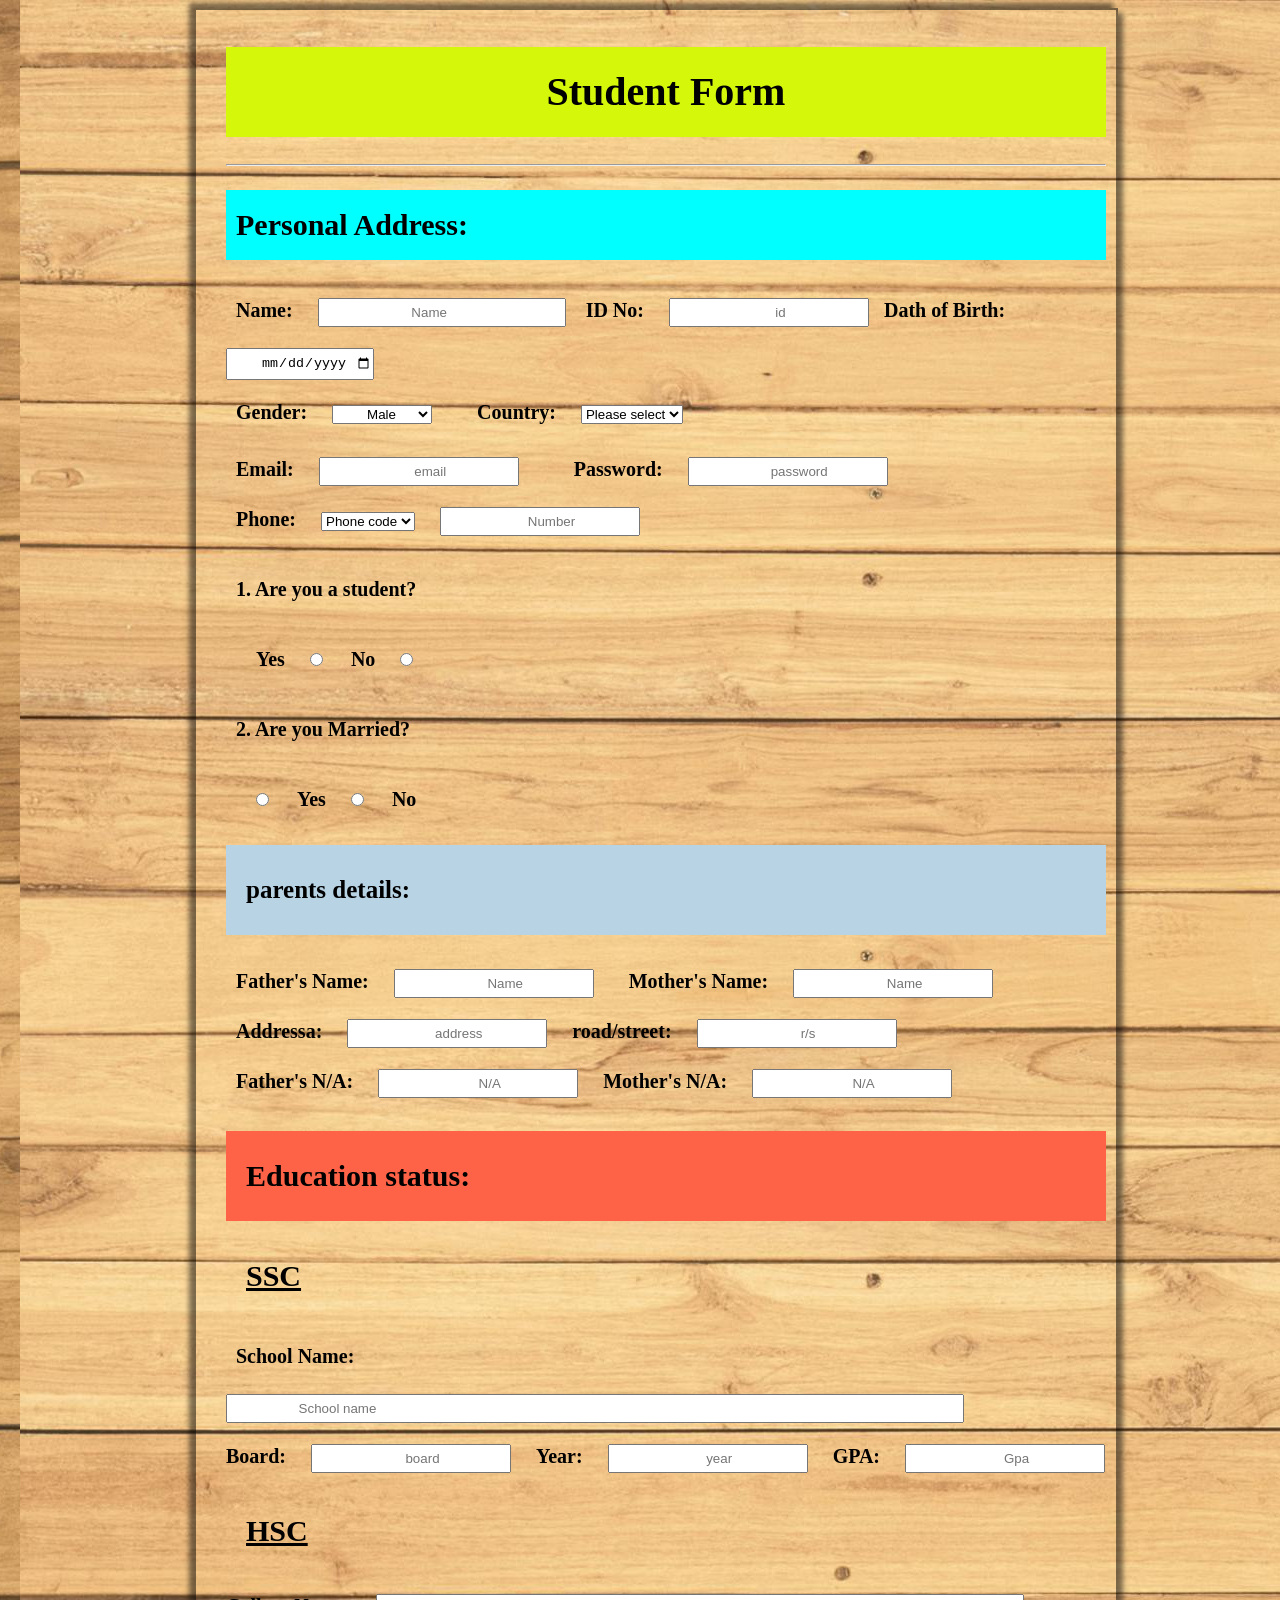
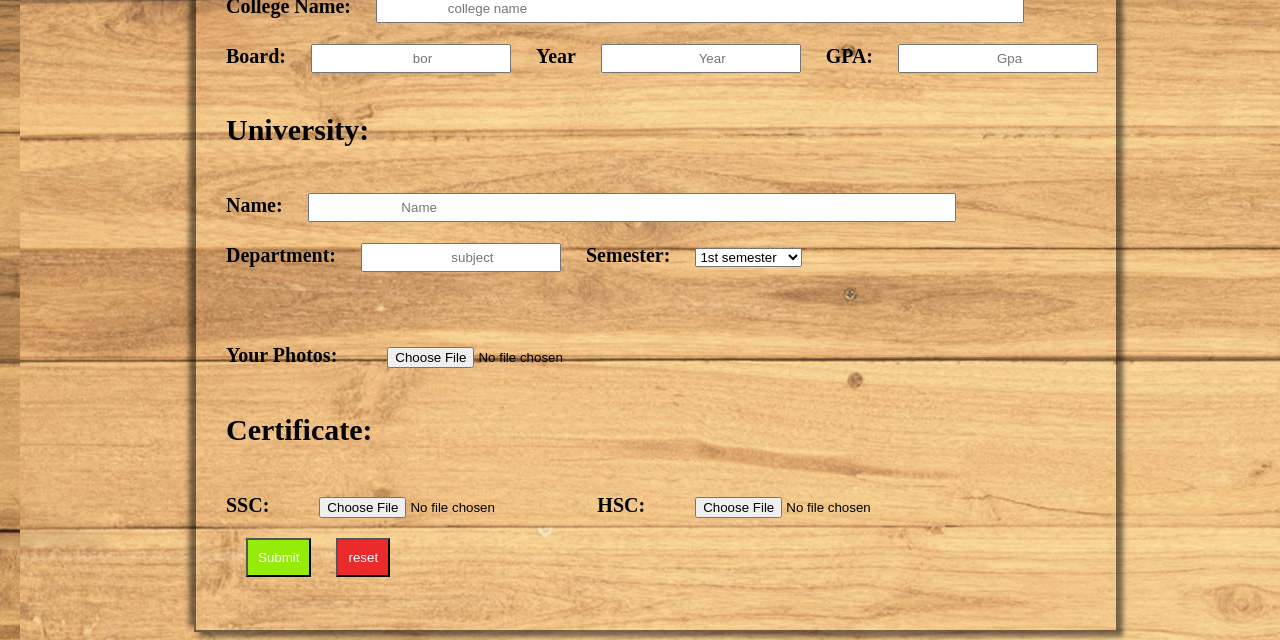
==== from.html @ 11222c5a "initial comment `initial comment `initial comment `initial comment `initial comment `initial comment" ====
<!DOCTYPE html>
<html lang="en">
<head>
    <meta charset="UTF-8">
    <meta name="viewport" content="width=device-width, initial-scale=1.0">
    <title>Student form</title>
    <link rel="stylesheet" href="styles.css">
</head>
<body style="background-image: url(dewal.jpg);">
    
  <div>
    <h1 class="header">Student Form</h1>
  <hr>
  <h2 class="pers">Personal Address: </h2> 

  <label for="user" class="name">Name:</label>
  <input type="text" class="iname" id="user" name="user" placeholder="Name">
  
  <label for="id" class="id">ID No:</label>
 <input type="text" id="id"class=iid name="id" placeholder="id">
 <label for="dob" class="dob">Dath of Birth:</label>
<input type="date" id="dob">
<br>
<label for="gn" class="gender">Gender:</label>
<select name="gn" id="gn" class="sgender">
    <option value="Male">Male</option>
    <option value="female">Female</option>
    <option value="others">Otheres</option>
</select>

<label for="con" class="con">Country:</label>
<select name="con" id="con">
<option value="Please select">Please select</option>
<option value="India">India<option>
<option value="indu">indunisia<option>
<option value="lond">London</option>
<option value="Pakistan">Pakistan</option>
<option value="Afganistan">Afganistan</option>
<option value="bang">Bangladesh</option>

</select>
<br>
<label for="email"class="email">Email:</label>
<input type="text" id="email" placeholder="email">
<label for="pass" class="pass" >Password:</label>
<input type="password" id="pass" placeholder="password">
<br>
<label for="phon" class="phon" >Phone:</label>
<select name="phone" id="phon">
  <option value="code">Phone code</option>
  <option value="+088">+088</option>
  <option value="+099">+099</option>
  <option value="+078">+078</option>
</select>
<input type="text" id="phon" name="phone" placeholder="Number">


<p class="p1">1. Are you a student?</p>
<label for="s1" class="yes">Yes</label>
<input type="radio" id="s1" name="Are you a student?">
<label for="s2" class="no">No</label>
<input type="radio" id="s2" name="Are you a student?">
<p class="p2">2. Are you Married?</p>
<input type="radio" class="yes1" id="yes" name="p2">
<label for="yes">Yes</label>
<input type="radio" id="No" name="p2">
<label for="No">No</label>


<br>
<h2 class="h2pd">parents details:</h2>

<label for="fat" class="father">Father's Name:</label>
<input type="text" id="fat" name="fat" placeholder="Name">
<label for="mat" class="mother">Mother's Name:</label>
<input type="text" id="mat" placeholder="Name">
<br>
<label for="add" class="address">Addressa:</label>
<input type="text" id="add" placeholder="address">
<label for="rood">road/street:</label>
<input type="text" id="rood" placeholder="r/s">
<br>
<label for="fat" class="fat">Father's N/A:</label>
<input type="text" id="fat" placeholder="N/A">
<label for="mother">Mother's N/A:</label>
<input type="text" id="mother" placeholder="N/A">

<br>


<h2 class="edu">Education status:</h2>
<p class="ssc"><strong><ins >SSC</ins></strong></p>
<label for="school" class="school">School Name:</label>
<input class="isch" type="text" id="School" placeholder="School name">
<br>
<label for="board" class="board">Board:</label>
<input type="text" id="board" placeholder="board">
<label for="year">Year:</label> 
<input type="text" id="year" placeholder="year">
<label for="gpa">GPA:</label>
<input type="text" id="gpa" placeholder="Gpa">

<h2 class="hsc"><B><INS>HSC</INS></B></h2>
<label class="college" for="college">College Name:</label>
<input type="text" class="icol" id="college" placeholder="college name">
<br>
<label for="bor">Board:</label>
<input type="text" id="bor" placeholder="bor">
<label for="yr">Year</label>
<input type="text" id="yr" placeholder="Year">
<label for="gp">GPA:</label>
<input type="text" id="gp" placeholder="Gpa">


<h2>University:</h2>
<label for="nam">Name:</label>
<input type="text" id="nam"
class="uname" placeholder="Name">
<br>

<label for="dep">Department:</label>
<input type="text" id="dep" placeholder="subject">
<label for="sem">Semester:</label>
<select name="semester" id="sem">
  <option value="1st">1st semester</option>
  <option value="2nd">2nd semester</option>
  <option value="3rd">3rd semester</option>
  <option value="4th">4th semester</option>
  <option value="5th">5th semester</option>
  <option value="6th">6th semester</option>
  <option value="7th">7th semester</option>
  <option value="8th">8th semester</option>
  <option value="9th">9th semester</option>
  <option value="10th">10th semester</option>
  <option value="11th">11th semester</option>
  <option value="12th">12th semester</option>

</select>

<br>
<br>
<label for="photo">Your Photos:</label>
<input type="file" id="photo">
<h2>Certificate:</h2>
  <label for="ssc c">SSC:</label>
<input type="file" id="ssc c">
<label for="hssc c">HSC:</label>
<input type="file" id="hssc c" >
<br>

<input class="submit" type="submit" value="Submit">
<input type="reset" value="reset" class="reset">

</div>









</body>
</html>
---- styles.css ----
div{
  width:900px;
  height: 100%;
  background-image: url(pic.jpg);
  background-size: cover;
   margin: auto; 
   border: 2px solid rgb(0,0,0,0.5);
   box-shadow: 5px 5px 5px rgb(0,0,0,0.5),
   -5px -5px 5px rgb(0,0,0,0.5);
     font-size: 20px;
     font-weight: 700;
     padding: 10px;
     line-height: 50px;
     padding-bottom: 50px;
 background-repeat: no-repeat;
    }
  


.header{
    text-align: center;
    background-color:rgb(212, 247, 10);
    padding:20px;
     font-size: 40px;  
    padding:20px
  }
.header:hover{
    color:red;
  background-color: black;
}
.pers{
  background-color: aqua;
  padding: 10px;
  
  font-size: 30px;
}
.pers:hover{
  color:aqua;
  background-color: black;
}
.name{
  font-size: 20px;
  font-weight: 700;
  margin-left: 30px;

}
.iname{
  padding-right: 50px;
  text-align: center; 
  
}
.id{
    margin-left: 15px;
    font-weight: 700;
    font-size: 20px;
}
.idd{
  
  text-align: center;

}
.dob{
  font-weight: 700;
  margin-left: 10px;
  font-size: 20px;
}
.gender{
  font-weight: 700;
  font-size: 20px;
  margin-left: 30px;
}
.sgender{
  padding-left: 30px;
  margin: 20px;
}
.con{
  font-weight: 700;
  font-size: 20px;
  margin-left: 20px;
}
.email{
  margin-left: 30px;
  font-weight: 700;
 font-size: 20px;

}
.pass{
  margin-left: 50px;
  font-weight: 700;
  font-size: 20px;
}
.phon{
font-size: 20px;
font-weight: 700;
margin-left: 30px;
line-height: 50px;
}
.p1{
  font-size: 20px;
  font-weight:700;
  margin-left: 30px;
}
.yes{
  margin-left: 50px;
  font-size: 20px;
}
.no{
font-size: 20px;

}
.p2{
  margin-left: 30px;
  font-size: 20px;
  font-weight: 700;
}
.yes1{
  
  margin-left: 50px;
  font-size: 20px;
  
}
.h2pd{
  font-size: 25px;
  background-color: rgb(183, 211, 228);
  padding: 20px; 
}
.h2pd:hover{
  color:aquamarine;
  background-color: tomato;
}
.father{
  margin-left: 30px;
}       
.mother{
  margin-left: 30px;
}     
input{
  padding-left: 25px;
  padding-top: 5px;
  padding-bottom: 5px;
  text-align: center;
  
}
.address{
  margin-left: 30px;
}
.fat{
  margin-left: 30px;
}
.edu{
  background-color: tomato;
  padding: 20px;
}
.edu:hover{
  color:aqua;
  background-color: black;

}
.ssc{
  font-size: 30px;
  margin-left: 0;
  
}
.school{
 margin-left: 30px;
 
}
.isch{
padding-right: 60%;
}
.board{


}
*{
  margin-left: 20px;
}
.hsc{
  margin-left: 0;}
.icol{
  padding-right: 50%;


}
.uname{
  padding-right: 50%;
}

.submit{
  padding:10px;
  background-color: rgb(149, 235, 9);
  margin-left: 40px;
  color: white;
}
.submit:hover{
  background-color: black;
  color: red;

}
.reset{
  padding: 10px;
  background-color:rgb(235, 43, 43);
  color: white;
}
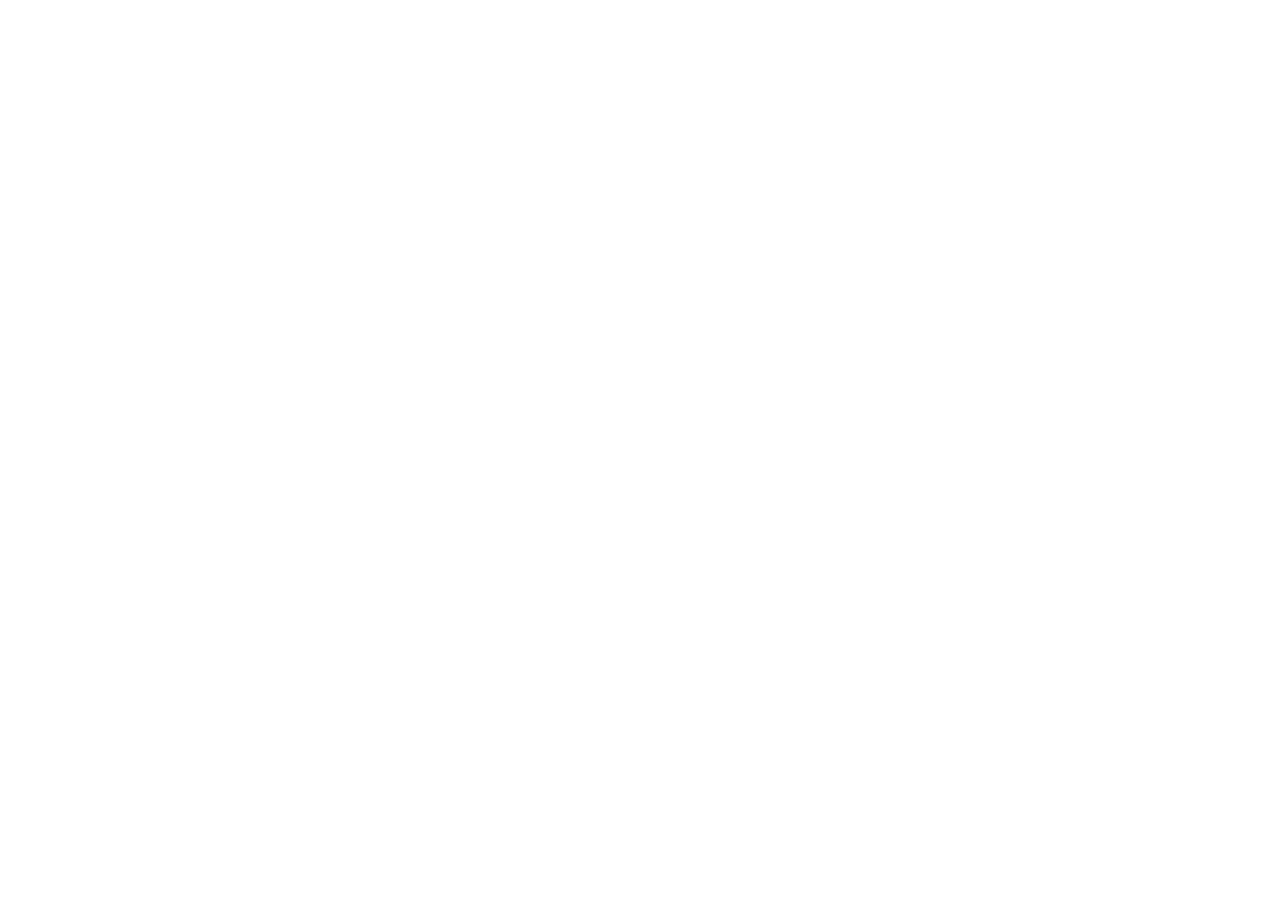
==== commit bf8173e3: "all" ====
--- a/from.html
+++ b/from.html
@@ -1,165 +1,12 @@
 <!DOCTYPE html>
 <html lang="en">
 <head>
-    <meta charset="UTF-8">
-    <meta name="viewport" content="width=device-width, initial-scale=1.0">
-    <title>Student form</title>
-    <link rel="stylesheet" href="styles.css">
+  <meta charset="UTF-8">
+  <meta name="viewport" content="width=device-width, initial-scale=1.0">
+  <title>Document</title>
+ <link rel="stylesheet" href="styles.css">
 </head>
-<body style="background-image: url(dewal.jpg);">
-    
-  <div>
-    <h1 class="header">Student Form</h1>
-  <hr>
-  <h2 class="pers">Personal Address: </h2> 
-
-  <label for="user" class="name">Name:</label>
-  <input type="text" class="iname" id="user" name="user" placeholder="Name">
+<body>
   
-  <label for="id" class="id">ID No:</label>
- <input type="text" id="id"class=iid name="id" placeholder="id">
- <label for="dob" class="dob">Dath of Birth:</label>
-<input type="date" id="dob">
-<br>
-<label for="gn" class="gender">Gender:</label>
-<select name="gn" id="gn" class="sgender">
-    <option value="Male">Male</option>
-    <option value="female">Female</option>
-    <option value="others">Otheres</option>
-</select>
-
-<label for="con" class="con">Country:</label>
-<select name="con" id="con">
-<option value="Please select">Please select</option>
-<option value="India">India<option>
-<option value="indu">indunisia<option>
-<option value="lond">London</option>
-<option value="Pakistan">Pakistan</option>
-<option value="Afganistan">Afganistan</option>
-<option value="bang">Bangladesh</option>
-
-</select>
-<br>
-<label for="email"class="email">Email:</label>
-<input type="text" id="email" placeholder="email">
-<label for="pass" class="pass" >Password:</label>
-<input type="password" id="pass" placeholder="password">
-<br>
-<label for="phon" class="phon" >Phone:</label>
-<select name="phone" id="phon">
-  <option value="code">Phone code</option>
-  <option value="+088">+088</option>
-  <option value="+099">+099</option>
-  <option value="+078">+078</option>
-</select>
-<input type="text" id="phon" name="phone" placeholder="Number">
-
-
-<p class="p1">1. Are you a student?</p>
-<label for="s1" class="yes">Yes</label>
-<input type="radio" id="s1" name="Are you a student?">
-<label for="s2" class="no">No</label>
-<input type="radio" id="s2" name="Are you a student?">
-<p class="p2">2. Are you Married?</p>
-<input type="radio" class="yes1" id="yes" name="p2">
-<label for="yes">Yes</label>
-<input type="radio" id="No" name="p2">
-<label for="No">No</label>
-
-
-<br>
-<h2 class="h2pd">parents details:</h2>
-
-<label for="fat" class="father">Father's Name:</label>
-<input type="text" id="fat" name="fat" placeholder="Name">
-<label for="mat" class="mother">Mother's Name:</label>
-<input type="text" id="mat" placeholder="Name">
-<br>
-<label for="add" class="address">Addressa:</label>
-<input type="text" id="add" placeholder="address">
-<label for="rood">road/street:</label>
-<input type="text" id="rood" placeholder="r/s">
-<br>
-<label for="fat" class="fat">Father's N/A:</label>
-<input type="text" id="fat" placeholder="N/A">
-<label for="mother">Mother's N/A:</label>
-<input type="text" id="mother" placeholder="N/A">
-
-<br>
-
-
-<h2 class="edu">Education status:</h2>
-<p class="ssc"><strong><ins >SSC</ins></strong></p>
-<label for="school" class="school">School Name:</label>
-<input class="isch" type="text" id="School" placeholder="School name">
-<br>
-<label for="board" class="board">Board:</label>
-<input type="text" id="board" placeholder="board">
-<label for="year">Year:</label> 
-<input type="text" id="year" placeholder="year">
-<label for="gpa">GPA:</label>
-<input type="text" id="gpa" placeholder="Gpa">
-
-<h2 class="hsc"><B><INS>HSC</INS></B></h2>
-<label class="college" for="college">College Name:</label>
-<input type="text" class="icol" id="college" placeholder="college name">
-<br>
-<label for="bor">Board:</label>
-<input type="text" id="bor" placeholder="bor">
-<label for="yr">Year</label>
-<input type="text" id="yr" placeholder="Year">
-<label for="gp">GPA:</label>
-<input type="text" id="gp" placeholder="Gpa">
-
-
-<h2>University:</h2>
-<label for="nam">Name:</label>
-<input type="text" id="nam"
-class="uname" placeholder="Name">
-<br>
-
-<label for="dep">Department:</label>
-<input type="text" id="dep" placeholder="subject">
-<label for="sem">Semester:</label>
-<select name="semester" id="sem">
-  <option value="1st">1st semester</option>
-  <option value="2nd">2nd semester</option>
-  <option value="3rd">3rd semester</option>
-  <option value="4th">4th semester</option>
-  <option value="5th">5th semester</option>
-  <option value="6th">6th semester</option>
-  <option value="7th">7th semester</option>
-  <option value="8th">8th semester</option>
-  <option value="9th">9th semester</option>
-  <option value="10th">10th semester</option>
-  <option value="11th">11th semester</option>
-  <option value="12th">12th semester</option>
-
-</select>
-
-<br>
-<br>
-<label for="photo">Your Photos:</label>
-<input type="file" id="photo">
-<h2>Certificate:</h2>
-  <label for="ssc c">SSC:</label>
-<input type="file" id="ssc c">
-<label for="hssc c">HSC:</label>
-<input type="file" id="hssc c" >
-<br>
-
-<input class="submit" type="submit" value="Submit">
-<input type="reset" value="reset" class="reset">
-
-</div>
-
-
-
-
-
-
-
-
-
 </body>
 </html>
--- a/styles.css
+++ b/styles.css
@@ -1,207 +1,44 @@
-
- div{
-  width:900px;
-  height: 100%;
-  background-image: url(pic.jpg);
-  background-size: cover;
-   margin: auto; 
-   border: 2px solid rgb(0,0,0,0.5);
-   box-shadow: 5px 5px 5px rgb(0,0,0,0.5),
-   -5px -5px 5px rgb(0,0,0,0.5);
-     font-size: 20px;
-     font-weight: 700;
-     padding: 10px;
-     line-height: 50px;
-     padding-bottom: 50px;
- background-repeat: no-repeat;
-    }
-  
-
-
-.header{
-    text-align: center;
-    background-color:rgb(212, 247, 10);
-    padding:20px;
-     font-size: 40px;  
-    padding:20px
-  }
-.header:hover{
-    color:red;
-  background-color: black;
-}
-.pers{
-  background-color: aqua;
-  padding: 10px;
-  
-  font-size: 30px;
-}
-.pers:hover{
-  color:aqua;
-  background-color: black;
-}
-.name{
-  font-size: 20px;
-  font-weight: 700;
-  margin-left: 30px;
+*{
+    margin:0;
+    padding:0;
+    text-decoration: none;
+    list-style: none;
+    
 
 }
-.iname{
-  padding-right: 50px;
-  text-align: center; 
-  
+header{
+    position:fixed;
+    width:100%;
+    top:0;
+    right:0;
+    display:flex;
+    align-items: center;
+    justify-content:space-between;
+    padding:20px 10%;
+  background-color: antiquewhite;
+     
 }
-.id{
-    margin-left: 15px;
-    font-weight: 700;
-    font-size: 20px;
+.logo img{
+    max-width: 120px;
+    height: auto;
 }
-.idd{
-  
-  text-align: center;
+ul {
+    display: flex;
+}
+
+ul a{
+    margin:10px;
+    font-size: 10px;
+  text-transform: capitalize;
+  font-weight: 700;
+  transition: all .42s ease;
 
 }
-.dob{
-  font-weight: 700;
-  margin-left: 10px;
-  font-size: 20px;
+label{
+    margin-left: ;
 }
-.gender{
-  font-weight: 700;
-  font-size: 20px;
-  margin-left: 30px;
-}
-.sgender{
-  padding-left: 30px;
-  margin: 20px;
-}
-.con{
-  font-weight: 700;
-  font-size: 20px;
-  margin-left: 20px;
-}
-.email{
-  margin-left: 30px;
-  font-weight: 700;
- font-size: 20px;
-
-}
-.pass{
-  margin-left: 50px;
-  font-weight: 700;
-  font-size: 20px;
-}
-.phon{
-font-size: 20px;
-font-weight: 700;
-margin-left: 30px;
-line-height: 50px;
-}
-.p1{
-  font-size: 20px;
-  font-weight:700;
-  margin-left: 30px;
-}
-.yes{
-  margin-left: 50px;
-  font-size: 20px;
-}
-.no{
-font-size: 20px;
-
-}
-.p2{
-  margin-left: 30px;
-  font-size: 20px;
-  font-weight: 700;
-}
-.yes1{
-  
-  margin-left: 50px;
-  font-size: 20px;
-  
-}
-.h2pd{
-  font-size: 25px;
-  background-color: rgb(183, 211, 228);
-  padding: 20px; 
-}
-.h2pd:hover{
-  color:aquamarine;
-  background-color: tomato;
-}
-.father{
-  margin-left: 30px;
-}       
-.mother{
-  margin-left: 30px;
-}     
-input{
-  padding-left: 25px;
-  padding-top: 5px;
-  padding-bottom: 5px;
-  text-align: center;
-  
-}
-.address{
-  margin-left: 30px;
-}
-.fat{
-  margin-left: 30px;
-}
-.edu{
-  background-color: tomato;
-  padding: 20px;
-}
-.edu:hover{
-  color:aqua;
-  background-color: black;
-
-}
-.ssc{
-  font-size: 30px;
-  margin-left: 0;
-  
-}
-.school{
- margin-left: 30px;
- 
-}
-.isch{
-padding-right: 60%;
-}
-.board{
-
-
-}
-*{
-  margin-left: 20px;
-}
-.hsc{
-  margin-left: 0;}
-.icol{
-  padding-right: 50%;
-
-
-}
-.uname{
-  padding-right: 50%;
-}
-
-.submit{
-  padding:10px;
-  background-color: rgb(149, 235, 9);
-  margin-left: 40px;
-  color: white;
-}
-.submit:hover{
-  background-color: black;
-  color: red;
-
-}
-.reset{
-  padding: 10px;
-  background-color:rgb(235, 43, 43);
-  color: white;
+.serch{
+    padding-left:;
 }
 
 
@@ -215,30 +52,3 @@
 
 
 
-
-
-
-
-
-
-
-
-
-
-
-
-
-
-
-
-
-
-
-
-
-
-
-
-
-
-
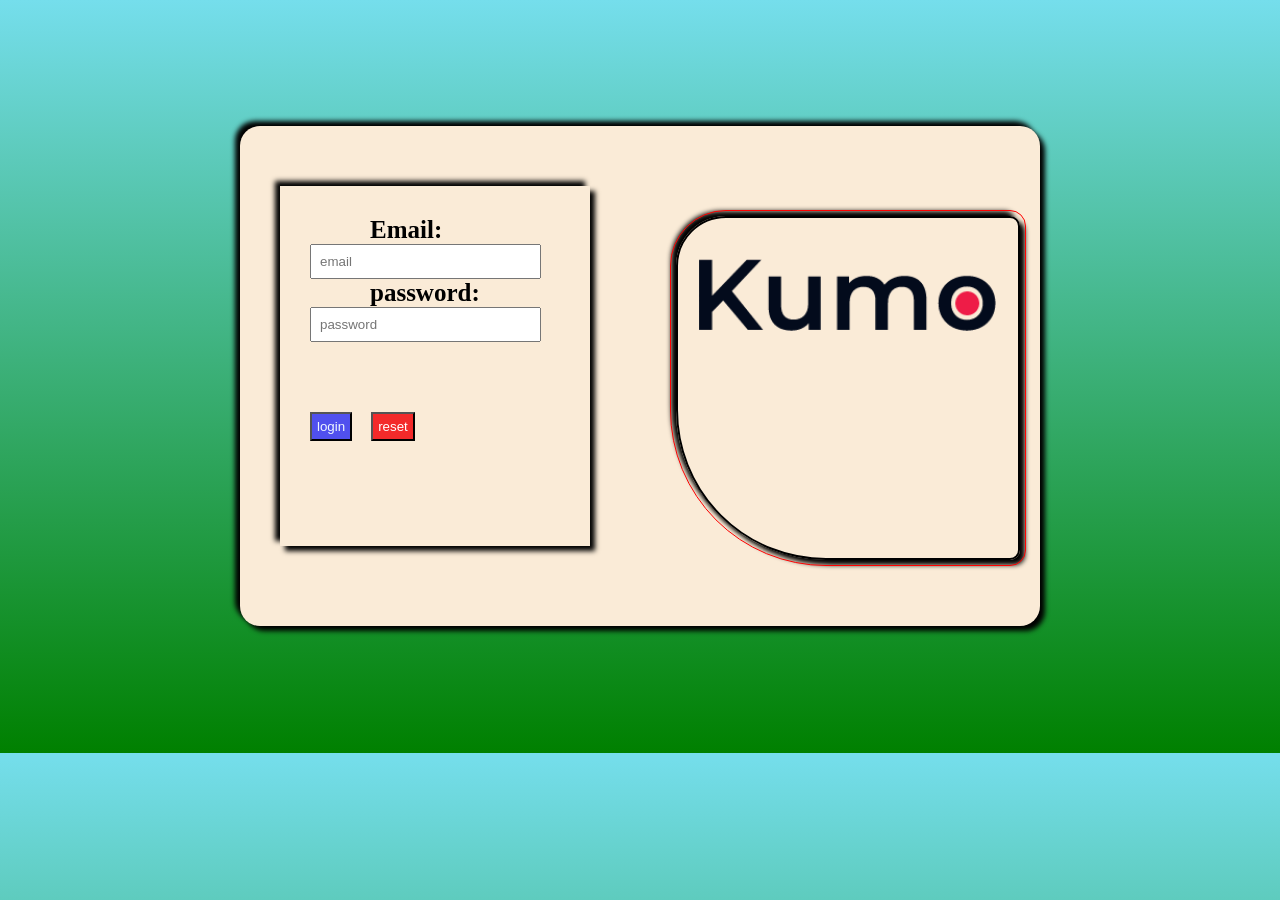
==== commit 8fee2672: "initial comment" ====
--- a/from.html
+++ b/from.html
@@ -1,12 +1,31 @@
+
 <!DOCTYPE html>
 <html lang="en">
 <head>
   <meta charset="UTF-8">
   <meta name="viewport" content="width=device-width, initial-scale=1.0">
   <title>Document</title>
- <link rel="stylesheet" href="styles.css">
+  <link rel="stylesheet" href="styles.css">
 </head>
 <body>
-  
+
+<div class="d1">
+    <div class="login">
+       
+    <label class="email" for="email">Email:</label>
+    <input type="text" id="email" placeholder="email">
+    <br>
+    <label class="pass" for="pass">password:</label>
+<input type="password" id="pass" placeholder="password">
+  <br>
+<input class="submit"type="submit" value="login">
+<input type="reset" class="reset" value="reset">
+
+
+    </div>
+
+  <div class="d2"><img src="logo.png" alt="times"></div>
+</div>
+
 </body>
 </html>
--- a/styles.css
+++ b/styles.css
@@ -1,54 +1,92 @@
-*{
-    margin:0;
-    padding:0;
-    text-decoration: none;
-    list-style: none;
-    
+
+.d1{
+
+    width:800px;
+ height: 500px;
+ background-color: antiquewhite;
+border-radius: 20px;
+position: relative;
+margin:10% auto ;
+box-shadow:5px 5px 5px black, -5px -5px 5px black ;
+ 
 
 }
-header{
-    position:fixed;
-    width:100%;
-    top:0;
-    right:0;
-    display:flex;
-    align-items: center;
-    justify-content:space-between;
-    padding:20px 10%;
-  background-color: antiquewhite;
-     
+
+.d2{
+    width: 300px;
+    height: 300px;
+    outline: 1px solid red;
+    margin: auto;
+    border: 2px solid black;
+    outline-offset: 5px;
+    border-radius: 50px 10px 10px 150px;
+padding: 20px;
+box-shadow: 5px 5px 5px black, -5px -5px 5px black;
+position: absolute;
+right: 0;
+margin-top: 90px;
+margin-right: 20px;
+
 }
-.logo img{
-    max-width: 120px;
-    height: auto;
+div img{
+    width: 100%;
+    margin: auto;
+    margin-top: 20px;
+    font-size: small;
+  
 }
-ul {
-    display: flex;
+.login{
+  
+    position: fixed;   
+   width: 250px;
+   height: 300px;
+   border:1px solid tomato;
+   margin-top: 60px;
+   margin-left: 40px;
+    box-shadow: 5px 5px 5px black, -5px -5px 5px black;
+    padding: 30px;
+border: none;
+ 
+
 }
+.email{
 
-ul a{
-    margin:10px;
-    font-size: 10px;
-  text-transform: capitalize;
-  font-weight: 700;
-  transition: all .42s ease;
+ margin-left: 10px;
+ font-weight: 700;
+ font-size: 25px;
+}
+.pass{
+    margin-left: 10px;
+    font-weight: 700;
+    font-size: 25px;
 
 }
 label{
-    margin-left: ;
+    margin-top: 50px;
+    padding: 50px;
 }
-.serch{
-    padding-left:;
+input{
+    padding:8px;
+    padding-right: 50px;
+}
+.submit{
+    margin-top: 70px;
+    padding: 5px;
+    margin-right: 15px;
+    color:aliceblue;
+    background-color: rgb(80, 80, 238);
+}
+.reset{
+padding: 5px;
+color:white;
+background-color: rgb(243, 42, 42);
+
+}
+.reset:hover{
+    color:black;
+    background-color: red;
 }
 
-
-
-
-
-
-
-
-
-
-
-
+body{
+    background:linear-gradient(rgb(117, 222, 236), green)
+}
